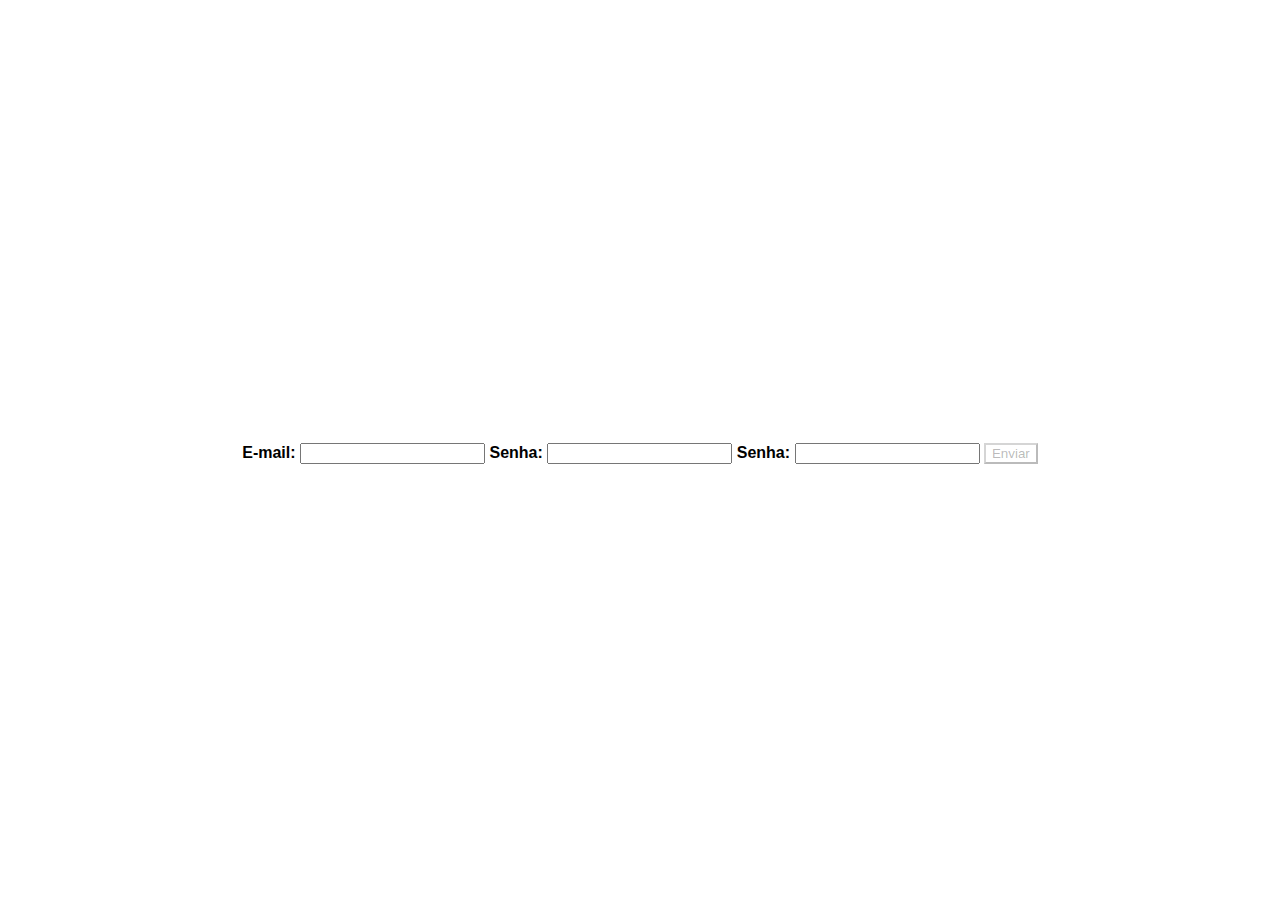
==== Atividade JavaScript/Ex09/index.html @ a2b59cc2 "Add files via upload" ====
<!DOCTYPE html>
<html lang="pt-br">
<head>
    <meta charset="UTF-8">
    <meta http-equiv="X-UA-Compatible" content="IE=edge">
    <meta name="viewport" content="width=device-width, initial-scale=1.0">
    <title>Ex09</title>
    <link rel="stylesheet" type="text/css" href="../style.css">
</head>
<body>
    
    <form>

        <label for="email">E-mail: </label>
        <input type="email" id="email" name="email" required>

        <label for="senha">Senha: </label>
        <input  type="password" id="senha" name="senha" required>

        <label for="confirmarsenha">Senha: </label>
        <input onfocusout="validarLogin()" type="password" id="confirmarsenha" name="confirmarsenha" required>

        <button id="botao" type="submit" disabled>Enviar</button>

        <script>
        

            function validarLogin(){
               
                var botao= document.getElementById("botao");
                var senha= document.getElementById("senha");
                var confirmarsenha= document.getElementById("confirmarsenha");
               
                if(senha.value === confirmarsenha.value){
                    
                    if(parseInt(senha.value.length) > 5 && parseInt(senha.value.length) <11 ){
                        console.log(confirmarsenha.value);
                        botao.disabled = false;
                    }else{
                    alert("A senha deve ter entre 6 a 10 caracteres!");
                }
                    
                    
                }else{
                    alert("Senha e confirmar senha estão diferentes!");
                }
                
            }
        </script>

    </form>
</body>
</html>
---- Atividade JavaScript/style.css ----
body{
    display: flex;
    justify-content: center;
    align-items: center;
    height: 100vh;
    flex-direction: column;
    font-family: Arial, Helvetica, sans-serif;
}

button{
    background-color: #FFFFFF;
}

a,input{
    margin-bottom: 10px;
    color: black;
}

label{
    font-weight: bold;
    margin-bottom: 10px;
    
}

button{
    margin-bottom: 10px;
}
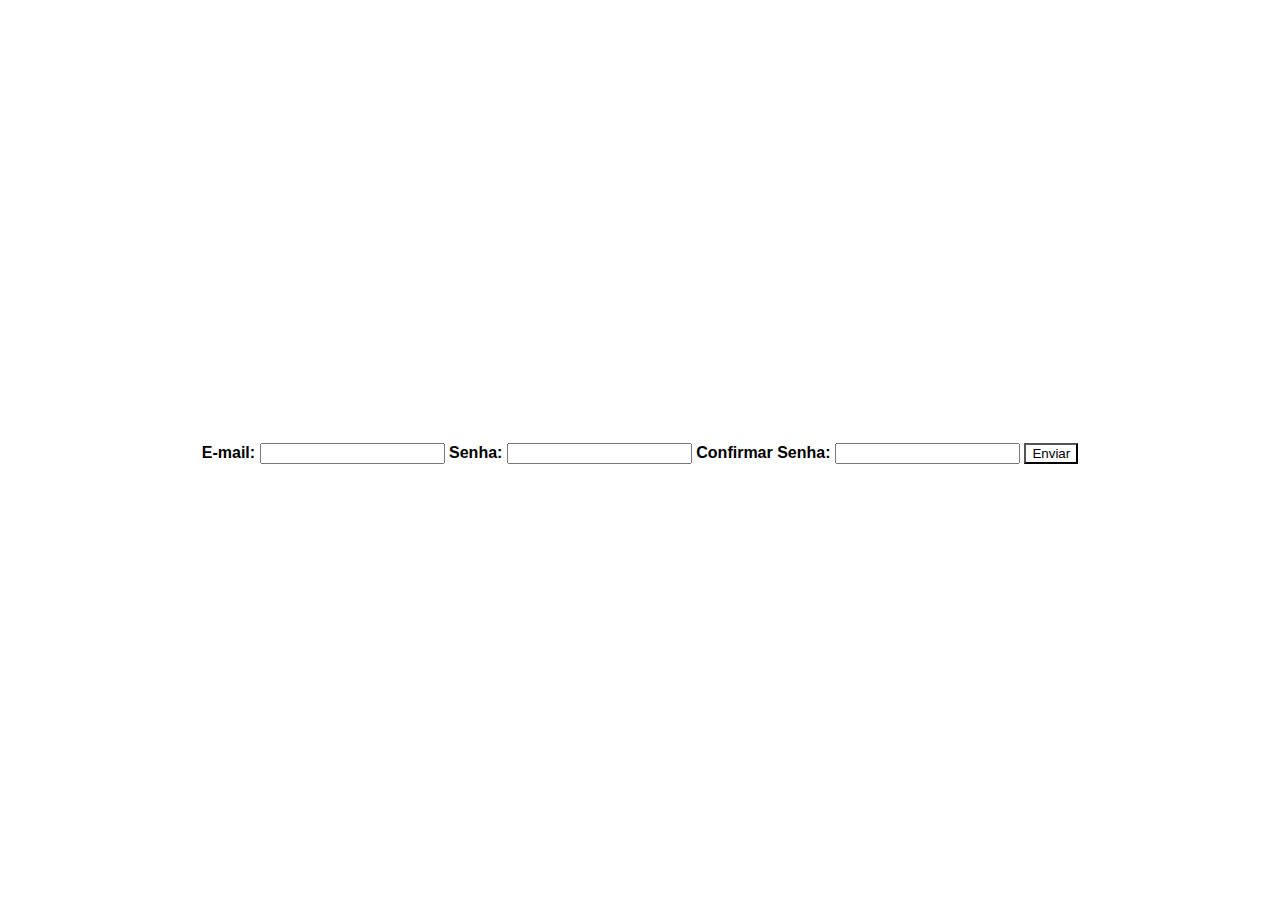
==== commit f15b9fda: "Atualizando Ex09" ====
--- a/Atividade JavaScript/Ex09/index.html
+++ b/Atividade JavaScript/Ex09/index.html
@@ -15,34 +15,41 @@
         <input type="email" id="email" name="email" required>
 
         <label for="senha">Senha: </label>
-        <input  type="password" id="senha" name="senha" required>
+        <input type="password" id="senha" name="senha" required>
 
-        <label for="confirmarsenha">Senha: </label>
-        <input onfocusout="validarLogin()" type="password" id="confirmarsenha" name="confirmarsenha" required>
+        <label for="confirmarsenha">Confirmar Senha: </label>
+        <input type="password" id="confirmarsenha" name="confirmarsenha" required>
 
-        <button id="botao" type="submit" disabled>Enviar</button>
-
+        <button onclick="validarSenha()"  id="botao" type="submit">Enviar</button>
+        
+        
         <script>
         
 
-            function validarLogin(){
+            function validarSenha(){
                
                 var botao= document.getElementById("botao");
                 var senha= document.getElementById("senha");
                 var confirmarsenha= document.getElementById("confirmarsenha");
                
-                if(senha.value === confirmarsenha.value){
+                if(parseInt(senha.value.length) > 5 && parseInt(senha.value.length) <11){
                     
-                    if(parseInt(senha.value.length) > 5 && parseInt(senha.value.length) <11 ){
-                        console.log(confirmarsenha.value);
+                    if(senha.value === confirmarsenha.value){
                         botao.disabled = false;
                     }else{
-                    alert("A senha deve ter entre 6 a 10 caracteres!");
+                    alert("Senha e confirmar senha estão diferentes!");
+                    
+                    senha.value = "";
+                    confirmarsenha.value = "";
                 }
-                    
+                
+                
                     
                 }else{
-                    alert("Senha e confirmar senha estão diferentes!");
+                    alert("A senha deve ter entre 6 a 10 caracteres!");
+                    
+                    senha.value = "";
+                    confirmarsenha.value = "";
                 }
                 
             }
--- a/Atividade JavaScript/style.css
+++ b/Atividade JavaScript/style.css
@@ -24,4 +24,8 @@
 
 button{
     margin-bottom: 10px;
+}
+
+div{
+    margin-bottom: 20px;
 }